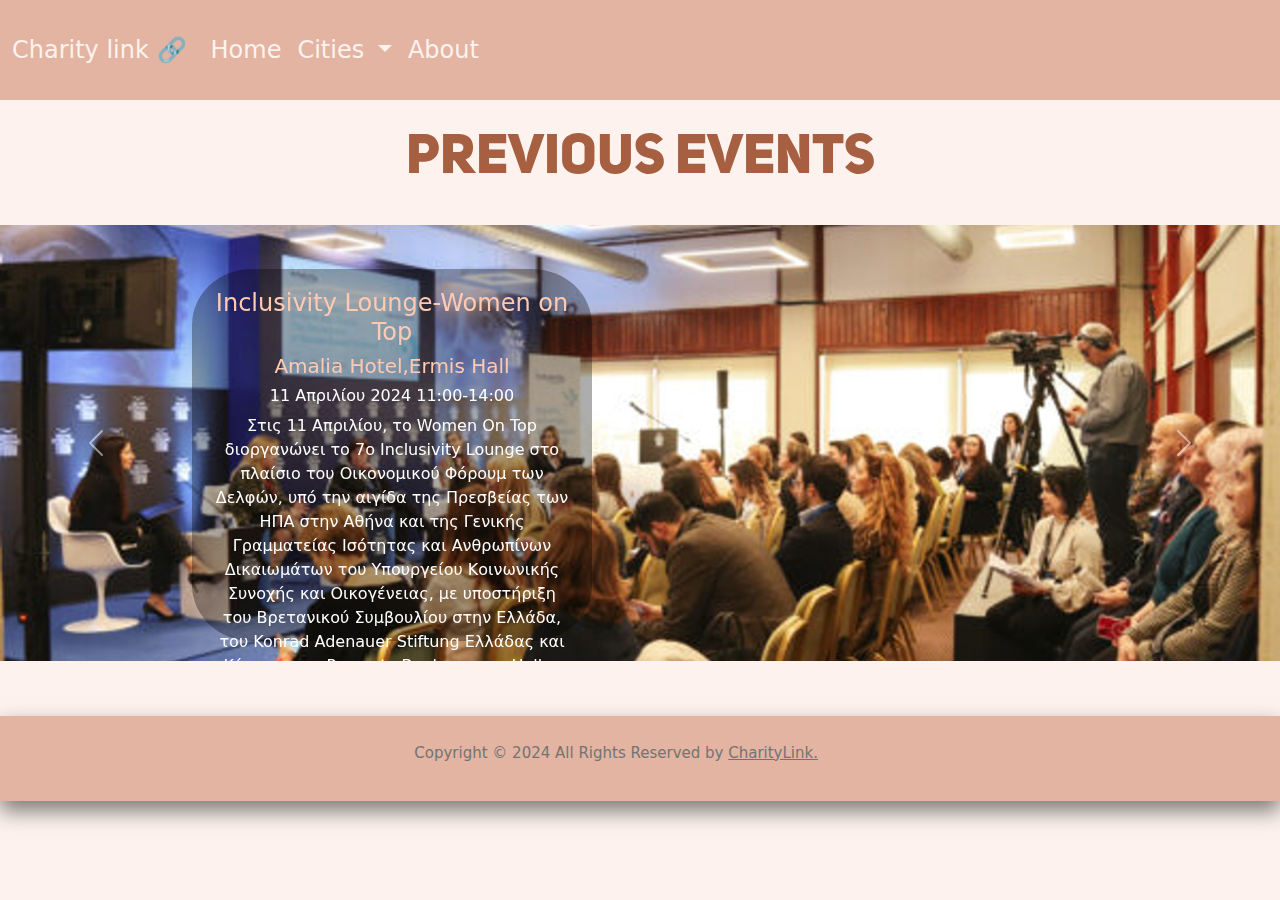
==== index.html @ af2cd20f "tis popis" ====
<!DOCTYPE html>
<html>
  <head>
    <title>Charity Link</title>
    <meta charset="utf-8" />
    <meta name="viewport" content="width=device-width, initial-scale=1, shrink-to-fit=no"/>
    <meta name="description" content="" />
    <meta name="author" content="" />
    <link href="https://cdn.jsdelivr.net/npm/bootstrap@5.3.3/dist/css/bootstrap.min.css" rel="stylesheet" integrity="sha384-QWTKZyjpPEjISv5WaRU9OFeRpok6YctnYmDr5pNlyT2bRjXh0JMhjY6hW+ALEwIH" crossorigin="anonymous"/>
    <link
      href="https://cdn.jsdelivr.net/npm/bootstrap@5.3.3/dist/css/bootstrap.min.css"
      rel="stylesheet"
      integrity="sha384-QWTKZyjpPEjISv5WaRU9OFeRpok6YctnYmDr5pNlyT2bRjXh0JMhjY6hW+ALEwIH"
      crossorigin="anonymous"
    />
    <link href="./styles.css" rel="stylesheet" />
  

  </head>

  <body>

    <nav class="navbar navbar-expand-lg py-4"  style="color:#c774517c ;" >
      <div class="container-fluid">
        <a class="navbar-brand" href="/index.html" style="color: #fdf2ed; font-size: x-large;">Charity link 🔗</a>
        <button class="navbar-toggler" type="button" data-bs-toggle="collapse" data-bs-target="#navbarNavDropdown" aria-controls="navbarNavDropdown" aria-expanded="false" aria-label="Toggle navigation">
          <span class="navbar-toggler-icon"></span>
        </button>
        <div class="collapse navbar-collapse" id="navbarNavDropdown">
          <ul class="navbar-nav">
            <li class="nav-item">
              <a class="nav-link active" aria-current="page" href="index.html"  style="color: #fdf2ed; font-size: x-large;">Home</a>
            </li>
            <li class="nav-item dropdown">
              <a class="nav-link dropdown-toggle" href="#" role="button" data-bs-toggle="dropdown" aria-expanded="false"  style="color: #fdf2ed; font-size: x-large;">
                Cities
              </a>
              <ul class="dropdown-menu" style="background-color:#c774517c ">
                <li><a class="dropdown-item" href="/athina.html"  style="color: #fdf2ed";>Athens</a></li>
                <li><a class="dropdown-item" href="thess.html"  style="color: #fdf2ed">Thessaloniki</a></li>
                <li><a class="dropdown-item" href="irakleio.html"  style="color: #fdf2ed">Heraklion</a></li>
              </ul>
            </li>
            <li class="nav-item1">
              <a class="nav-link" href="/about.html"  style="color: #fdf2ed; font-size: x-large;" >About</a>
            </li>
          </ul>
        </div>
      </div>
    </nav>

    <div class="header-container">
      <h1>PREVIOUS EVENTS</h1>
  
    </div>
    <div id="carouselExampleAutoplaying" class="carousel slide" data-bs-ride="carousel">
      <div class="carousel-inner">
        <div class="carousel-item active">
          <img src="images/womn (1).jpg" class="d-block w-100" alt="..." />
          <div class="carousel-caption d-block">
            <h4>Inclusivity Lounge-Women on Top</h4>
            <h5>Amalia Hotel,Ermis Hall</h5>
            <h6>11 Απριλίου 2024 11:00-14:00</h6>
            <p>
              Στις 11 Απριλίου, το Women On Top διοργανώνει το 7ο Inclusivity Lounge στο πλαίσιο του Οικονομικού Φόρουμ των Δελφών, υπό την αιγίδα της Πρεσβείας των ΗΠΑ στην Αθήνα και της Γενικής Γραμματείας Ισότητας και Ανθρωπίνων Δικαιωμάτων του Υπουργείου Κοινωνικής Συνοχής και Οικογένειας, με υποστήριξη του Βρετανικού Συμβουλίου στην Ελλάδα, του Konrad Adenauer Stiftung Ελλάδας και Κύπρου, της Pancreta Bank και της Hellas Gold.<br>
            <a href="https://womenontop.gr/en/events/inclusivity-lounge-def-the-role-of-inclusion-in-addressing-the-demographic-issue/">Μάθε περισσότερα</a> </p>
          </div>
        </div>
        <div class="carousel-item">
          <img src="images/mgtp-event-ezgif.com-webp-to-jpg-converter.jpg" class="d-block w-100" alt="..." />
          <div class="carousel-caption d-block">
            <h4>Προσφέρω γιατί νοιάζομαι-Μαζί για το παιδί</h4>
            <h6>Ιανουάριος-Ιούνιος 2024</h6>
            <p>
              Το Μαζί για το Παιδί, μέσω του προγράμματος «Προσφέρω γιατί Νοιάζομαι», στήριξε 7.173 παιδιά που φιλοξενούνται σε φορείς παιδικής προστασίας σε όλη την Ελλάδα κατά το πρώτο εξάμηνο του 2024. <br>
            <a href="https://mazigiatopaidi.gr/mazi-gia-to-paidi-stirixe-7-173-paidia-meso-tou-programmatos-prosfero-giati-noiazomai-to-a-examino-tou-2024/">Μάθε περισσότερα</a> </p>
          </div>
        </div>
        <div class="carousel-item">
          <img src="images/paidiko-xorio-ezgif.com-webp-to-jpg-converter.jpg" class="d-block w-100" alt="..." />
          <div class="carousel-caption d-block">
            <h4>Kids Fun Festival-Ελληνικό Παιδικό Χωριό</h4>
            <h5>Ξενοδοχείο Hyatt Regency Thessaloniki</h5>
            <h6>19 Μαΐου 2024 11:00-19:00</h6>
            <p>
              Μαζί μας θα είναι η Ελένη Ψυχούλη, ο Karpouzis & ο Madney της MPAM F.C., η Modern Cinderella & ο Βαγγέλης Νάκης, ο Ολυμπιονίκης Αντώνης Τσαπατάκης, ο αθλητής παρκουρ Νίκος Καραπέτσας & o Παγκόσμιος Πρωταθλητής παρκούρ Δημήτρης Κυρσανίδης! Περισσότερες από 150 δράσεις αθλητικές & εκπαιδευτικές για ηλικίες απο 1,5 έως 13 ετών. <br>
            <a href="https://www.paidikoxorio.gr/site/kids-fun-festival/">Μάθε περισσότερα</a> </p>
          </div>
        </div>
        <div class="carousel-item">
          <img src="images/merimna.jpg" class="d-block w-100" alt="..." />
          <div class="carousel-caption d-block">
            <h4>Συμμετοχή Μέριμνας στο BREATH</h4>
            <h5>Διαδικτυακά</h5>
            <h6>3 Ιουλίου 2024</h6>
            <p>
              Την Τετάρτη 3 Ιουλίου, η ψυχολόγος του Συμβουλευτικού Κέντρου Στήριξης Παιδιών και Οικογενειών στο Πένθος της Μέριμνας, Λίλιαν Σουμέλη, συμμετείχε ως ομιλήτρια στη διαδικτυακή εκδήλωση που διοργάνωσε η Fair Life, με θέμα Ψυχοκοινωνική Προσέγγιση στον Καρκίνο του Πνεύμονα. <br>
            <a href="https://merimna.org.gr/summetoxi-tis-merimnas-sti-diadiktiaki-ekdilosi-gia-to-programma-breath-tis-fair-life/">Μάθε περισσότερα</a> </p>
          </div>
        </div>
      </div>
      <button class="carousel-control-prev" type="button" data-bs-target="#carouselExampleAutoplaying" data-bs-slide="prev">
        <span class="carousel-control-prev-icon" aria-hidden="true"></span>
        <span class="visually-hidden">Previous</span>
      </button>
      <button class="carousel-control-next" type="button" data-bs-target="#carouselExampleAutoplaying" data-bs-slide="next">
        <span class="carousel-control-next-icon" aria-hidden="true"></span>
        <span class="visually-hidden">Next</span>
      </button>
    </div>
  
    <footer class="site-footer">
    <div class="container">
      <div class="row">
      <div class="col-md-8 col-sm-6 col-12">
      <p class="copyright-text">Copyright © 2024 All Rights Reserved by
      <a href="#"><span class="logo">CharityLink.</span></a>
      </p>
      </div>
    </footer>

   

    <script
      src="https://cdn.jsdelivr.net/npm/bootstrap@5.3.3/dist/js/bootstrap.bundle.min.js"
      integrity="sha384-YvpcrYf0tY3lHB60NNkmXc5s9fDVZLESaAA55NDzOxhy9GkcIdslK1eN7N6jIeHz"
      crossorigin="anonymous">
    </script>


  </body>
</html>
---- styles.css ----
.carousel-caption { 
    padding-left: 20px;
    padding-right: 20px;
    right: 80%;
    top: 10%;
    width: 400px;
    height: auto ;
    background-color: #00000052;
    border-radius: 15%;
}

.carousel .carousel-item img{
    max-height: 700px;
    min-width: 1200px;
}

.header-container {
    display: flex;
    justify-content: center;
    background-color: #fdf2ed;

}

.about-us{
    padding-bottom: 20px;
}

a{
    color: #a9755f;
}
a:hover{
    color: #fdf2ed;
}

body{
    background-color:#fdf2ed;
    color: #A66041;
}

.nav-item1 {
    display: flex;
    justify-content: right;

}


.navbar {
    color: #fdf2ed;
    background-color:#c774517c;
}

@font-face{
  font-family: myFirstFont;
  src:url(/fonts/Uni_Sans_Heavy.otf);
}

h1{
    font-family: myFirstFont;
    font-size: 55px ;
    padding-top: 2%;
    padding-bottom: 2%;
}
.site-footer  {
    background-color:#c774517c;
    padding: 25px 0 20px;
    font-size: 15px;
    line-height: 24px;
    color: #737373;
    box-shadow: 0 10px 20px rgba(0,0,0,0.5);
    margin-top: 55px;
    text-align: right;
    }
    .container a {
        color: #737373;
        text-decoration: underline;
    }
    .container a:hover{
        color: #fdf2ed;
    }

.container-fluid {
    color: #fdf2ed;
}

h4,h5{
    color: #ffcab1
}
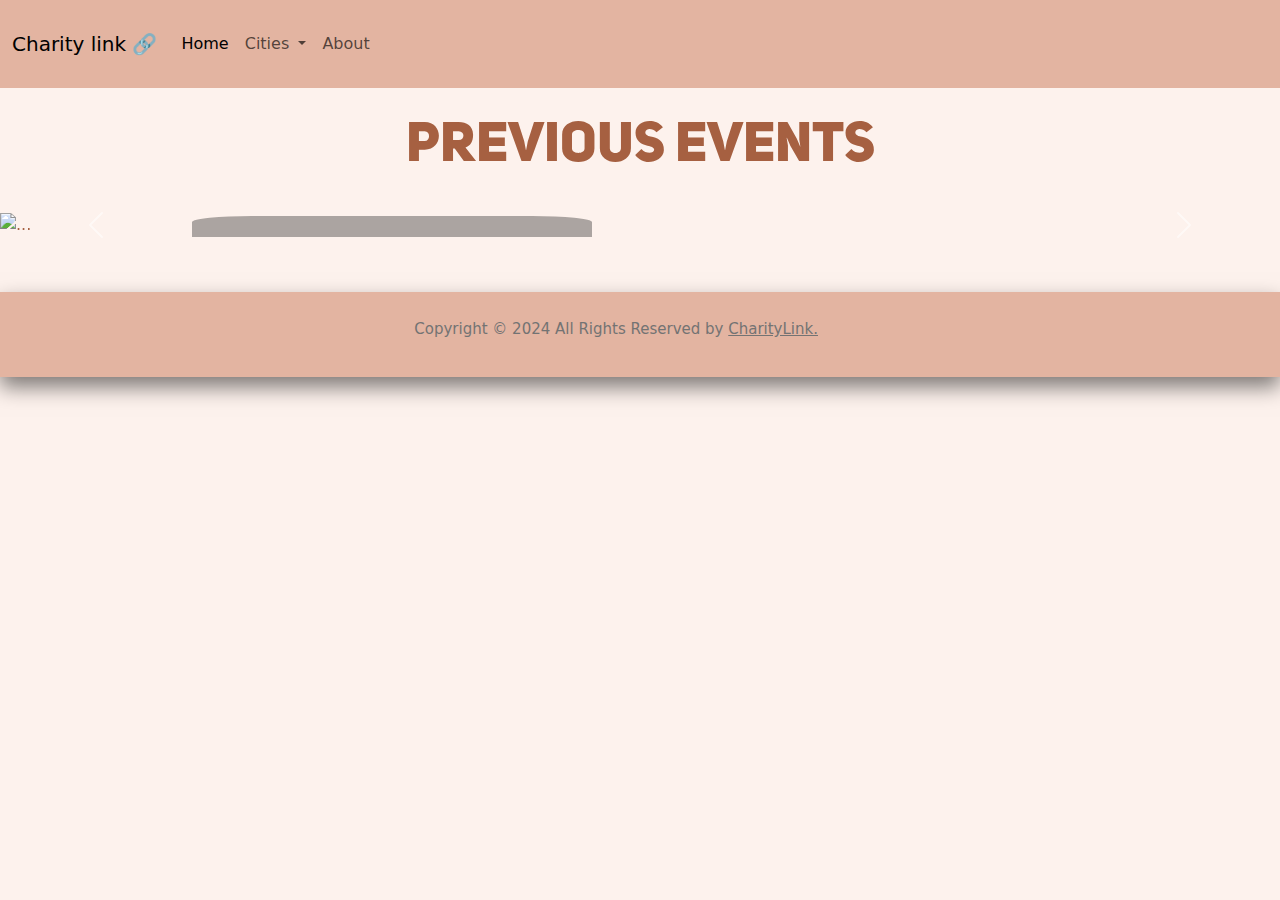
==== commit 21018c9c: "gamithite" ====
--- a/index.html
+++ b/index.html
@@ -20,29 +20,29 @@
 
   <body>
 
-    <nav class="navbar navbar-expand-lg py-4"  style="color:#c774517c ;" >
+    <nav class="navbar navbar-expand-lg py-4 " style="background-color:#c774517c"  >
       <div class="container-fluid">
-        <a class="navbar-brand" href="/index.html" style="color: #fdf2ed; font-size: x-large;">Charity link 🔗</a>
+        <a class="navbar-brand" href="/index.html">Charity link 🔗</a>
         <button class="navbar-toggler" type="button" data-bs-toggle="collapse" data-bs-target="#navbarNavDropdown" aria-controls="navbarNavDropdown" aria-expanded="false" aria-label="Toggle navigation">
           <span class="navbar-toggler-icon"></span>
         </button>
         <div class="collapse navbar-collapse" id="navbarNavDropdown">
           <ul class="navbar-nav">
             <li class="nav-item">
-              <a class="nav-link active" aria-current="page" href="index.html"  style="color: #fdf2ed; font-size: x-large;">Home</a>
+              <a class="nav-link active" aria-current="page" href="index.html">Home</a>
             </li>
             <li class="nav-item dropdown">
-              <a class="nav-link dropdown-toggle" href="#" role="button" data-bs-toggle="dropdown" aria-expanded="false"  style="color: #fdf2ed; font-size: x-large;">
+              <a class="nav-link dropdown-toggle" href="#" role="button" data-bs-toggle="dropdown" aria-expanded="false">
                 Cities
               </a>
               <ul class="dropdown-menu" style="background-color:#c774517c ">
-                <li><a class="dropdown-item" href="/athina.html"  style="color: #fdf2ed";>Athens</a></li>
-                <li><a class="dropdown-item" href="thess.html"  style="color: #fdf2ed">Thessaloniki</a></li>
-                <li><a class="dropdown-item" href="irakleio.html"  style="color: #fdf2ed">Heraklion</a></li>
+                <li><a class="dropdown-item" href="/athina.html">Athens</a></li>
+                <li><a class="dropdown-item" href="thess.html">Thessaloniki</a></li>
+                <li><a class="dropdown-item" href="irakleio.html">Heraklion</a></li>
               </ul>
             </li>
             <li class="nav-item1">
-              <a class="nav-link" href="/about.html"  style="color: #fdf2ed; font-size: x-large;" >About</a>
+              <a class="nav-link" href="/about.html">About</a>
             </li>
           </ul>
         </div>
@@ -56,47 +56,20 @@
     <div id="carouselExampleAutoplaying" class="carousel slide" data-bs-ride="carousel">
       <div class="carousel-inner">
         <div class="carousel-item active">
-          <img src="images/womn (1).jpg" class="d-block w-100" alt="..." />
+          <img src="images/paidiko-xorio-ezgif.com-webp-to-jpg-converter.jpg" class="d-block w-100" alt="..." />
           <div class="carousel-caption d-block">
-            <h4>Inclusivity Lounge-Women on Top</h4>
-            <h5>Amalia Hotel,Ermis Hall</h5>
-            <h6>11 Απριλίου 2024 11:00-14:00</h6>
-            <p>
-              Στις 11 Απριλίου, το Women On Top διοργανώνει το 7ο Inclusivity Lounge στο πλαίσιο του Οικονομικού Φόρουμ των Δελφών, υπό την αιγίδα της Πρεσβείας των ΗΠΑ στην Αθήνα και της Γενικής Γραμματείας Ισότητας και Ανθρωπίνων Δικαιωμάτων του Υπουργείου Κοινωνικής Συνοχής και Οικογένειας, με υποστήριξη του Βρετανικού Συμβουλίου στην Ελλάδα, του Konrad Adenauer Stiftung Ελλάδας και Κύπρου, της Pancreta Bank και της Hellas Gold.<br>
-            <a href="https://womenontop.gr/en/events/inclusivity-lounge-def-the-role-of-inclusion-in-addressing-the-demographic-issue/">Μάθε περισσότερα</a> </p>
+            <h5>event1</h5>
+            <p>perigrafi</p>
           </div>
         </div>
         <div class="carousel-item">
           <img src="images/mgtp-event-ezgif.com-webp-to-jpg-converter.jpg" class="d-block w-100" alt="..." />
-          <div class="carousel-caption d-block">
-            <h4>Προσφέρω γιατί νοιάζομαι-Μαζί για το παιδί</h4>
-            <h6>Ιανουάριος-Ιούνιος 2024</h6>
-            <p>
-              Το Μαζί για το Παιδί, μέσω του προγράμματος «Προσφέρω γιατί Νοιάζομαι», στήριξε 7.173 παιδιά που φιλοξενούνται σε φορείς παιδικής προστασίας σε όλη την Ελλάδα κατά το πρώτο εξάμηνο του 2024. <br>
-            <a href="https://mazigiatopaidi.gr/mazi-gia-to-paidi-stirixe-7-173-paidia-meso-tou-programmatos-prosfero-giati-noiazomai-to-a-examino-tou-2024/">Μάθε περισσότερα</a> </p>
-          </div>
         </div>
         <div class="carousel-item">
-          <img src="images/paidiko-xorio-ezgif.com-webp-to-jpg-converter.jpg" class="d-block w-100" alt="..." />
-          <div class="carousel-caption d-block">
-            <h4>Kids Fun Festival-Ελληνικό Παιδικό Χωριό</h4>
-            <h5>Ξενοδοχείο Hyatt Regency Thessaloniki</h5>
-            <h6>19 Μαΐου 2024 11:00-19:00</h6>
-            <p>
-              Μαζί μας θα είναι η Ελένη Ψυχούλη, ο Karpouzis & ο Madney της MPAM F.C., η Modern Cinderella & ο Βαγγέλης Νάκης, ο Ολυμπιονίκης Αντώνης Τσαπατάκης, ο αθλητής παρκουρ Νίκος Καραπέτσας & o Παγκόσμιος Πρωταθλητής παρκούρ Δημήτρης Κυρσανίδης! Περισσότερες από 150 δράσεις αθλητικές & εκπαιδευτικές για ηλικίες απο 1,5 έως 13 ετών. <br>
-            <a href="https://www.paidikoxorio.gr/site/kids-fun-festival/">Μάθε περισσότερα</a> </p>
-          </div>
+          <img src="images/womn (1).jpg" class="d-block w-100" alt="..." />
         </div>
         <div class="carousel-item">
           <img src="images/merimna.jpg" class="d-block w-100" alt="..." />
-          <div class="carousel-caption d-block">
-            <h4>Συμμετοχή Μέριμνας στο BREATH</h4>
-            <h5>Διαδικτυακά</h5>
-            <h6>3 Ιουλίου 2024</h6>
-            <p>
-              Την Τετάρτη 3 Ιουλίου, η ψυχολόγος του Συμβουλευτικού Κέντρου Στήριξης Παιδιών και Οικογενειών στο Πένθος της Μέριμνας, Λίλιαν Σουμέλη, συμμετείχε ως ομιλήτρια στη διαδικτυακή εκδήλωση που διοργάνωσε η Fair Life, με θέμα Ψυχοκοινωνική Προσέγγιση στον Καρκίνο του Πνεύμονα. <br>
-            <a href="https://merimna.org.gr/summetoxi-tis-merimnas-sti-diadiktiaki-ekdilosi-gia-to-programma-breath-tis-fair-life/">Μάθε περισσότερα</a> </p>
-          </div>
         </div>
       </div>
       <button class="carousel-control-prev" type="button" data-bs-target="#carouselExampleAutoplaying" data-bs-slide="prev">
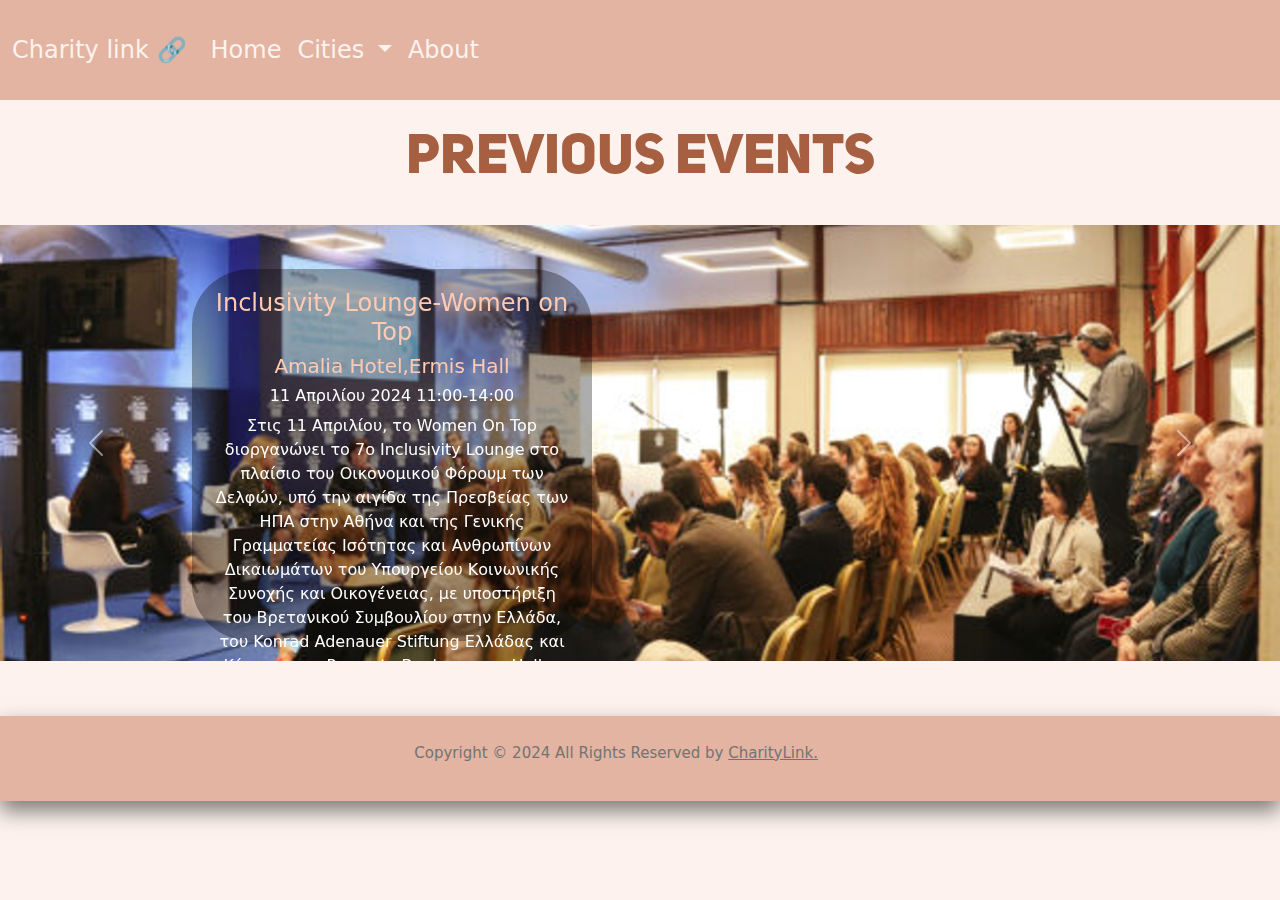
==== commit e458b8df: "Merge branch 'main' of https://github.com/MarsaNom/code-girl" ====
--- a/index.html
+++ b/index.html
@@ -20,29 +20,29 @@
 
   <body>
 
-    <nav class="navbar navbar-expand-lg py-4 " style="background-color:#c774517c"  >
+    <nav class="navbar navbar-expand-lg py-4"  style="color:#c774517c ;" >
       <div class="container-fluid">
-        <a class="navbar-brand" href="/index.html">Charity link 🔗</a>
+        <a class="navbar-brand" href="/index.html" style="color: #fdf2ed; font-size: x-large;">Charity link 🔗</a>
         <button class="navbar-toggler" type="button" data-bs-toggle="collapse" data-bs-target="#navbarNavDropdown" aria-controls="navbarNavDropdown" aria-expanded="false" aria-label="Toggle navigation">
           <span class="navbar-toggler-icon"></span>
         </button>
         <div class="collapse navbar-collapse" id="navbarNavDropdown">
           <ul class="navbar-nav">
             <li class="nav-item">
-              <a class="nav-link active" aria-current="page" href="index.html">Home</a>
+              <a class="nav-link active" aria-current="page" href="index.html"  style="color: #fdf2ed; font-size: x-large;">Home</a>
             </li>
             <li class="nav-item dropdown">
-              <a class="nav-link dropdown-toggle" href="#" role="button" data-bs-toggle="dropdown" aria-expanded="false">
+              <a class="nav-link dropdown-toggle" href="#" role="button" data-bs-toggle="dropdown" aria-expanded="false"  style="color: #fdf2ed; font-size: x-large;">
                 Cities
               </a>
               <ul class="dropdown-menu" style="background-color:#c774517c ">
-                <li><a class="dropdown-item" href="/athina.html">Athens</a></li>
-                <li><a class="dropdown-item" href="thess.html">Thessaloniki</a></li>
-                <li><a class="dropdown-item" href="irakleio.html">Heraklion</a></li>
+                <li><a class="dropdown-item" href="/athina.html"  style="color: #fdf2ed";>Athens</a></li>
+                <li><a class="dropdown-item" href="thess.html"  style="color: #fdf2ed">Thessaloniki</a></li>
+                <li><a class="dropdown-item" href="irakleio.html"  style="color: #fdf2ed">Heraklion</a></li>
               </ul>
             </li>
             <li class="nav-item1">
-              <a class="nav-link" href="/about.html">About</a>
+              <a class="nav-link" href="/about.html"  style="color: #fdf2ed; font-size: x-large;" >About</a>
             </li>
           </ul>
         </div>
@@ -56,20 +56,47 @@
     <div id="carouselExampleAutoplaying" class="carousel slide" data-bs-ride="carousel">
       <div class="carousel-inner">
         <div class="carousel-item active">
-          <img src="images/paidiko-xorio-ezgif.com-webp-to-jpg-converter.jpg" class="d-block w-100" alt="..." />
+          <img src="images/womn (1).jpg" class="d-block w-100" alt="..." />
           <div class="carousel-caption d-block">
-            <h5>event1</h5>
-            <p>perigrafi</p>
+            <h4>Inclusivity Lounge-Women on Top</h4>
+            <h5>Amalia Hotel,Ermis Hall</h5>
+            <h6>11 Απριλίου 2024 11:00-14:00</h6>
+            <p>
+              Στις 11 Απριλίου, το Women On Top διοργανώνει το 7ο Inclusivity Lounge στο πλαίσιο του Οικονομικού Φόρουμ των Δελφών, υπό την αιγίδα της Πρεσβείας των ΗΠΑ στην Αθήνα και της Γενικής Γραμματείας Ισότητας και Ανθρωπίνων Δικαιωμάτων του Υπουργείου Κοινωνικής Συνοχής και Οικογένειας, με υποστήριξη του Βρετανικού Συμβουλίου στην Ελλάδα, του Konrad Adenauer Stiftung Ελλάδας και Κύπρου, της Pancreta Bank και της Hellas Gold.<br>
+            <a href="https://womenontop.gr/en/events/inclusivity-lounge-def-the-role-of-inclusion-in-addressing-the-demographic-issue/">Μάθε περισσότερα</a> </p>
           </div>
         </div>
         <div class="carousel-item">
           <img src="images/mgtp-event-ezgif.com-webp-to-jpg-converter.jpg" class="d-block w-100" alt="..." />
+          <div class="carousel-caption d-block">
+            <h4>Προσφέρω γιατί νοιάζομαι-Μαζί για το παιδί</h4>
+            <h6>Ιανουάριος-Ιούνιος 2024</h6>
+            <p>
+              Το Μαζί για το Παιδί, μέσω του προγράμματος «Προσφέρω γιατί Νοιάζομαι», στήριξε 7.173 παιδιά που φιλοξενούνται σε φορείς παιδικής προστασίας σε όλη την Ελλάδα κατά το πρώτο εξάμηνο του 2024. <br>
+            <a href="https://mazigiatopaidi.gr/mazi-gia-to-paidi-stirixe-7-173-paidia-meso-tou-programmatos-prosfero-giati-noiazomai-to-a-examino-tou-2024/">Μάθε περισσότερα</a> </p>
+          </div>
         </div>
         <div class="carousel-item">
-          <img src="images/womn (1).jpg" class="d-block w-100" alt="..." />
+          <img src="images/paidiko-xorio-ezgif.com-webp-to-jpg-converter.jpg" class="d-block w-100" alt="..." />
+          <div class="carousel-caption d-block">
+            <h4>Kids Fun Festival-Ελληνικό Παιδικό Χωριό</h4>
+            <h5>Ξενοδοχείο Hyatt Regency Thessaloniki</h5>
+            <h6>19 Μαΐου 2024 11:00-19:00</h6>
+            <p>
+              Μαζί μας θα είναι η Ελένη Ψυχούλη, ο Karpouzis & ο Madney της MPAM F.C., η Modern Cinderella & ο Βαγγέλης Νάκης, ο Ολυμπιονίκης Αντώνης Τσαπατάκης, ο αθλητής παρκουρ Νίκος Καραπέτσας & o Παγκόσμιος Πρωταθλητής παρκούρ Δημήτρης Κυρσανίδης! Περισσότερες από 150 δράσεις αθλητικές & εκπαιδευτικές για ηλικίες απο 1,5 έως 13 ετών. <br>
+            <a href="https://www.paidikoxorio.gr/site/kids-fun-festival/">Μάθε περισσότερα</a> </p>
+          </div>
         </div>
         <div class="carousel-item">
           <img src="images/merimna.jpg" class="d-block w-100" alt="..." />
+          <div class="carousel-caption d-block">
+            <h4>Συμμετοχή Μέριμνας στο BREATH</h4>
+            <h5>Διαδικτυακά</h5>
+            <h6>3 Ιουλίου 2024</h6>
+            <p>
+              Την Τετάρτη 3 Ιουλίου, η ψυχολόγος του Συμβουλευτικού Κέντρου Στήριξης Παιδιών και Οικογενειών στο Πένθος της Μέριμνας, Λίλιαν Σουμέλη, συμμετείχε ως ομιλήτρια στη διαδικτυακή εκδήλωση που διοργάνωσε η Fair Life, με θέμα Ψυχοκοινωνική Προσέγγιση στον Καρκίνο του Πνεύμονα. <br>
+            <a href="https://merimna.org.gr/summetoxi-tis-merimnas-sti-diadiktiaki-ekdilosi-gia-to-programma-breath-tis-fair-life/">Μάθε περισσότερα</a> </p>
+          </div>
         </div>
       </div>
       <button class="carousel-control-prev" type="button" data-bs-target="#carouselExampleAutoplaying" data-bs-slide="prev">
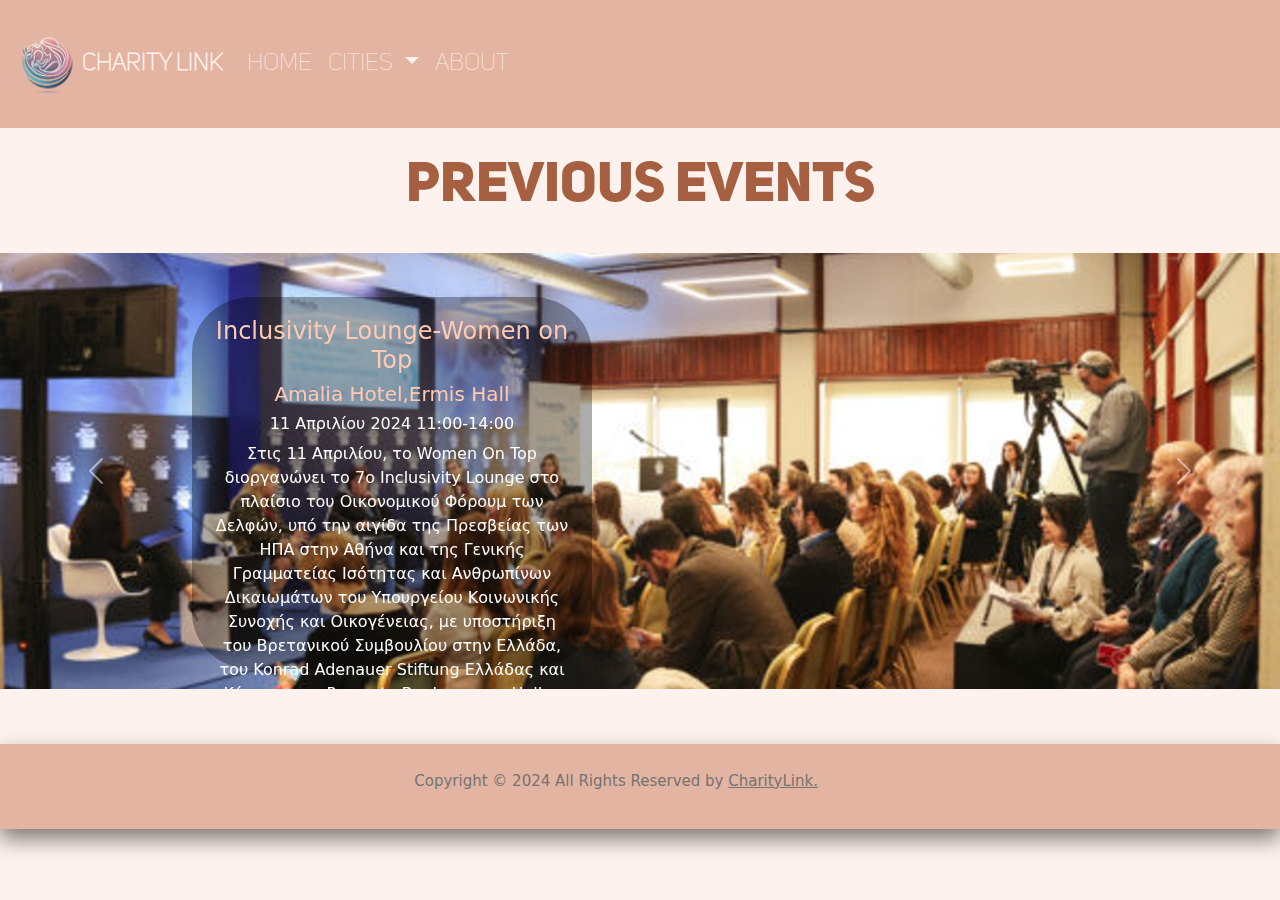
==== commit 636cef7a: "logo klp" ====
--- a/index.html
+++ b/index.html
@@ -22,27 +22,33 @@
 
     <nav class="navbar navbar-expand-lg py-4"  style="color:#c774517c ;" >
       <div class="container-fluid">
-        <a class="navbar-brand" href="/index.html" style="color: #fdf2ed; font-size: x-large;">Charity link 🔗</a>
+        <a class="navbar-brand" href="/index.html" style="color: #fdf2ed; font-size: x-large; font-family: mySecondFont; font-weight: bold;" ><img src="/images/logo.png">Charity link</a>
         <button class="navbar-toggler" type="button" data-bs-toggle="collapse" data-bs-target="#navbarNavDropdown" aria-controls="navbarNavDropdown" aria-expanded="false" aria-label="Toggle navigation">
           <span class="navbar-toggler-icon"></span>
         </button>
         <div class="collapse navbar-collapse" id="navbarNavDropdown">
           <ul class="navbar-nav">
             <li class="nav-item">
-              <a class="nav-link active" aria-current="page" href="index.html"  style="color: #fdf2ed; font-size: x-large;">Home</a>
+              <a class="nav-link active" aria-current="page" href="index.html"  style="color: #fdf2ed; font-size: x-large; font-family: mySecondFont;">Home</a>
             </li>
             <li class="nav-item dropdown">
-              <a class="nav-link dropdown-toggle" href="#" role="button" data-bs-toggle="dropdown" aria-expanded="false"  style="color: #fdf2ed; font-size: x-large;">
+              <a class="nav-link dropdown-toggle" href="#" role="button" data-bs-toggle="dropdown" aria-expanded="false"  style="color: #fdf2ed; font-size: x-large; font-family: mySecondFont;">
                 Cities
               </a>
               <ul class="dropdown-menu" style="background-color:#c774517c ">
-                <li><a class="dropdown-item" href="/athina.html"  style="color: #fdf2ed";>Athens</a></li>
-                <li><a class="dropdown-item" href="thess.html"  style="color: #fdf2ed">Thessaloniki</a></li>
-                <li><a class="dropdown-item" href="irakleio.html"  style="color: #fdf2ed">Heraklion</a></li>
+<<<<<<< Updated upstream
+                <li><a class="dropdown-item" href="/athina.html"  >Athens</a></li>
+                <li><a class="dropdown-item" href="thess.html"  >Thessaloniki</a></li>
+                <li><a class="dropdown-item" href="irakleio.html"  >Heraklion</a></li>
+=======
+                <li><a class="dropdown-item" href="/athina.html"  style="color: #fdf2ed;font-family: mySecondFont;";>Athens</a></li>
+                <li><a class="dropdown-item" href="thess.html"  style="color: #fdf2ed;font-family: mySecondFont;">Thessaloniki</a></li>
+                
+>>>>>>> Stashed changes
               </ul>
             </li>
             <li class="nav-item1">
-              <a class="nav-link" href="/about.html"  style="color: #fdf2ed; font-size: x-large;" >About</a>
+              <a class="nav-link" href="/about.html"  style="color: #fdf2ed; font-size: x-large; font-family: mySecondFont;" >About</a>
             </li>
           </ul>
         </div>
--- a/styles.css
+++ b/styles.css
@@ -1,6 +1,9 @@
 
 
-
+.container-fluid img{
+    width: 70px;
+    height: 70px;
+}
 
 .carousel-caption { 
     padding-left: 20px;
@@ -22,6 +25,7 @@
     display: flex;
     justify-content: center;
     background-color: #fdf2ed;
+    font-family: myFirstFamily;
 
 }
 
@@ -56,6 +60,12 @@
 @font-face{
   font-family: myFirstFont;
   src:url(/fonts/Uni_Sans_Heavy.otf);
+
+}
+@font-face {
+    font-family: mySecondFont;
+
+    src: url(/fonts/Uni\ Sans\ Thin.otf);
 }
 
 h1{
@@ -87,5 +97,9 @@
 }
 
 h4,h5{
-    color: #ffcab1
-}+    color: #ffcab1;
+}
+
+.dropdown-item {
+    color: #fdf2ed;
+}
